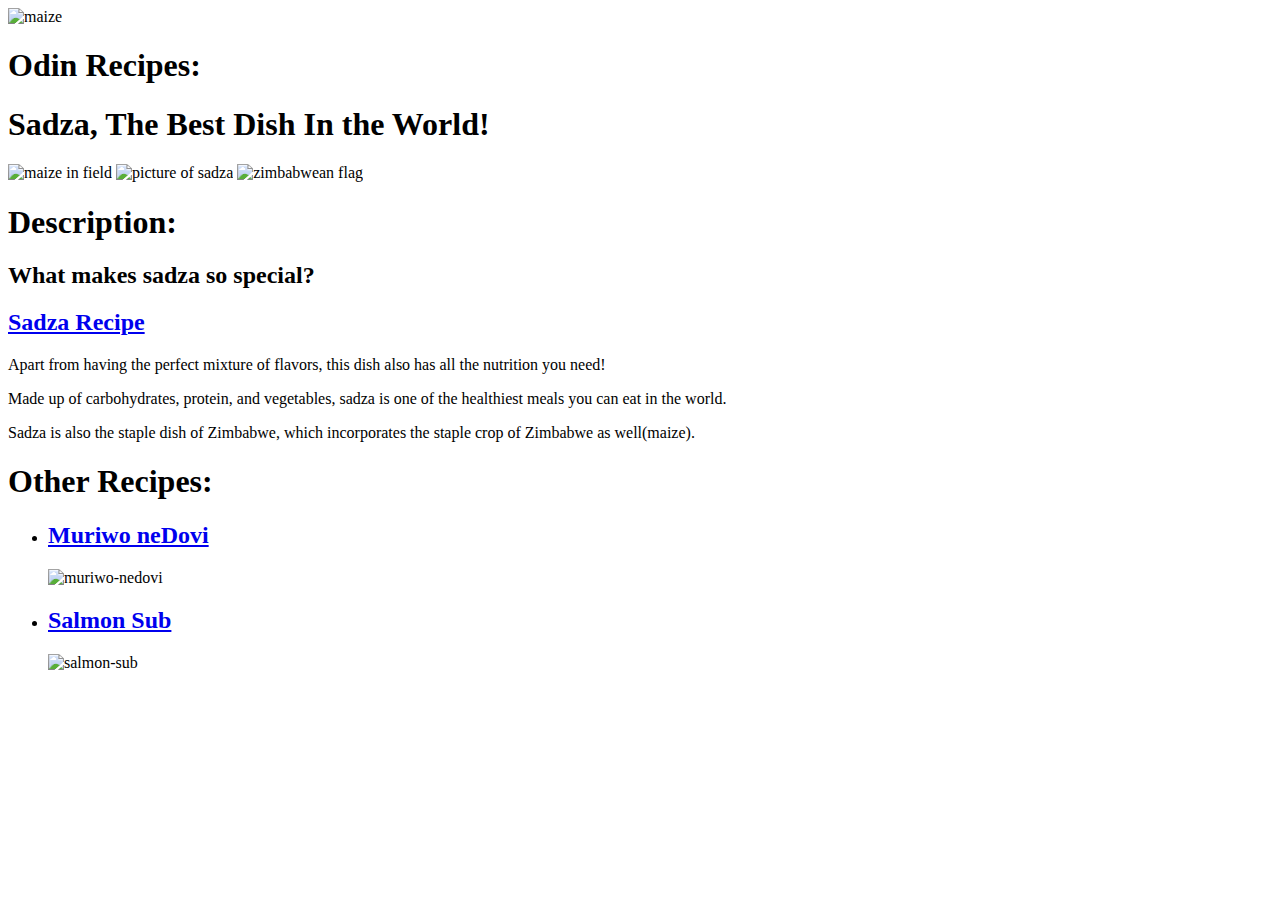
==== index.html @ 86ffc358 "Update index.html" ====
<!DOCTYPE html>
<html lang="en" dir="ltr">

<head>
  <meta charset="utf-8">
  <title>Sadza Recipe</title>
  <link rel="stylesheet" href="css /styles.css">
</head>

<body>
  <div class="wrapper">
    <div class="start">
    <img class="looney-tunes" src= "CSS/looney-presents.jpeg" alt="maize">
  <h1>Odin Recipes:</h1>
    <h1 class="best-in-the-world">Sadza, The Best Dish In the World!</h1>
  </div>
    <img class="maize-field" src="CSS/chibage.jpeg" alt="maize in field">
    <img class="sadza1" src="CSS/sadza(1).jpeg" alt="picture of sadza">
    <img class="zim-flag" src="CSS/zim-flag.jpeg" alt="zimbabwean flag">
    <!-- <img class="sadza2" src="CSS/sadza(2).png" alt="sadza"> -->
    <!-- <ul><li>Corn Meal</li>
        <li>Veggies</li>
        <li>Meat</li>
        <li>Soup</li>
      </ul> -->
    <!-- </div>
    <div class="Description"> -->

    <h1>Description:</h1>
    <h2 class ="special">What makes sadza so special?</h2>

<section>

  <div class="sadza-recipe-link">
    <h2><a href="sadza.html">Sadza Recipe</a></h2>
  </div>


    <p class="des.">Apart from having the perfect mixture of flavors, this dish also has all the nutrition you need!</p>
    <p class="des.">Made up of carbohydrates, protein, and vegetables, sadza is one of the healthiest meals you can eat in the world.</p>
    <p class="des.">Sadza is also the staple dish of Zimbabwe, which incorporates the staple crop of Zimbabwe as well(maize).</p>
    </section>
  <!-- </div>
  <div class="recipes"> -->

    <div class="other-recipes">

    <h1 class= "other-heading">Other Recipes:</h1>
    <ul>
      <li><h2><a href="muriwo-nedovi.html">Muriwo neDovi</a></h2></li>
      <img class="muriwo-nedovi" src="CSS/muriwo-nedovi.jpeg" alt="muriwo-nedovi">
      <li><h2><a href="salmon-sub.html">Salmon Sub</a></h2>
        <img class="salmon-sub" src="CSS/salmon-sub.jpeg" alt="salmon-sub">
</li>
    </ul>
  </div>

    <!-- <ol><li>Heat up corn meal</li>
        <li>Prepare veggies</li>
        <li>Cook the meat</li>
       </ol> -->
    <!-- <h2>Cooking Time:</h2>
      <p>30-55 mins</p> -->

  </div>
</body>

</html>
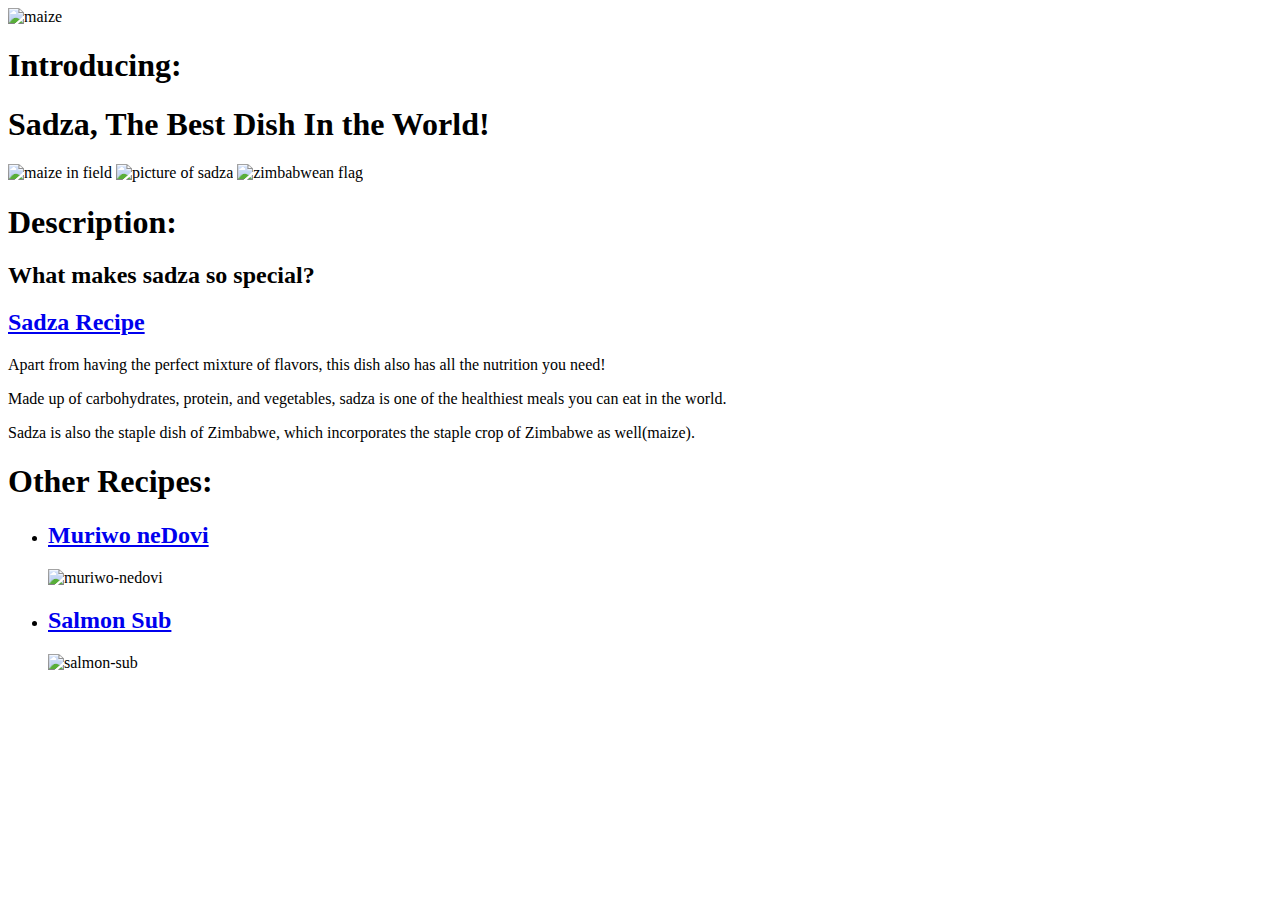
==== commit f782dd09: "Add files via upload" ====
--- a/index.html
+++ b/index.html
@@ -4,14 +4,14 @@
 <head>
   <meta charset="utf-8">
   <title>Sadza Recipe</title>
-  <link rel="stylesheet" href="css /styles.css">
+  <link rel="stylesheet" href="CSS/styles.css">
 </head>
 
 <body>
   <div class="wrapper">
     <div class="start">
     <img class="looney-tunes" src= "CSS/looney-presents.jpeg" alt="maize">
-  <h1>Odin Recipes:</h1>
+  <h1>Introducing:</h1>
     <h1 class="best-in-the-world">Sadza, The Best Dish In the World!</h1>
   </div>
     <img class="maize-field" src="CSS/chibage.jpeg" alt="maize in field">
